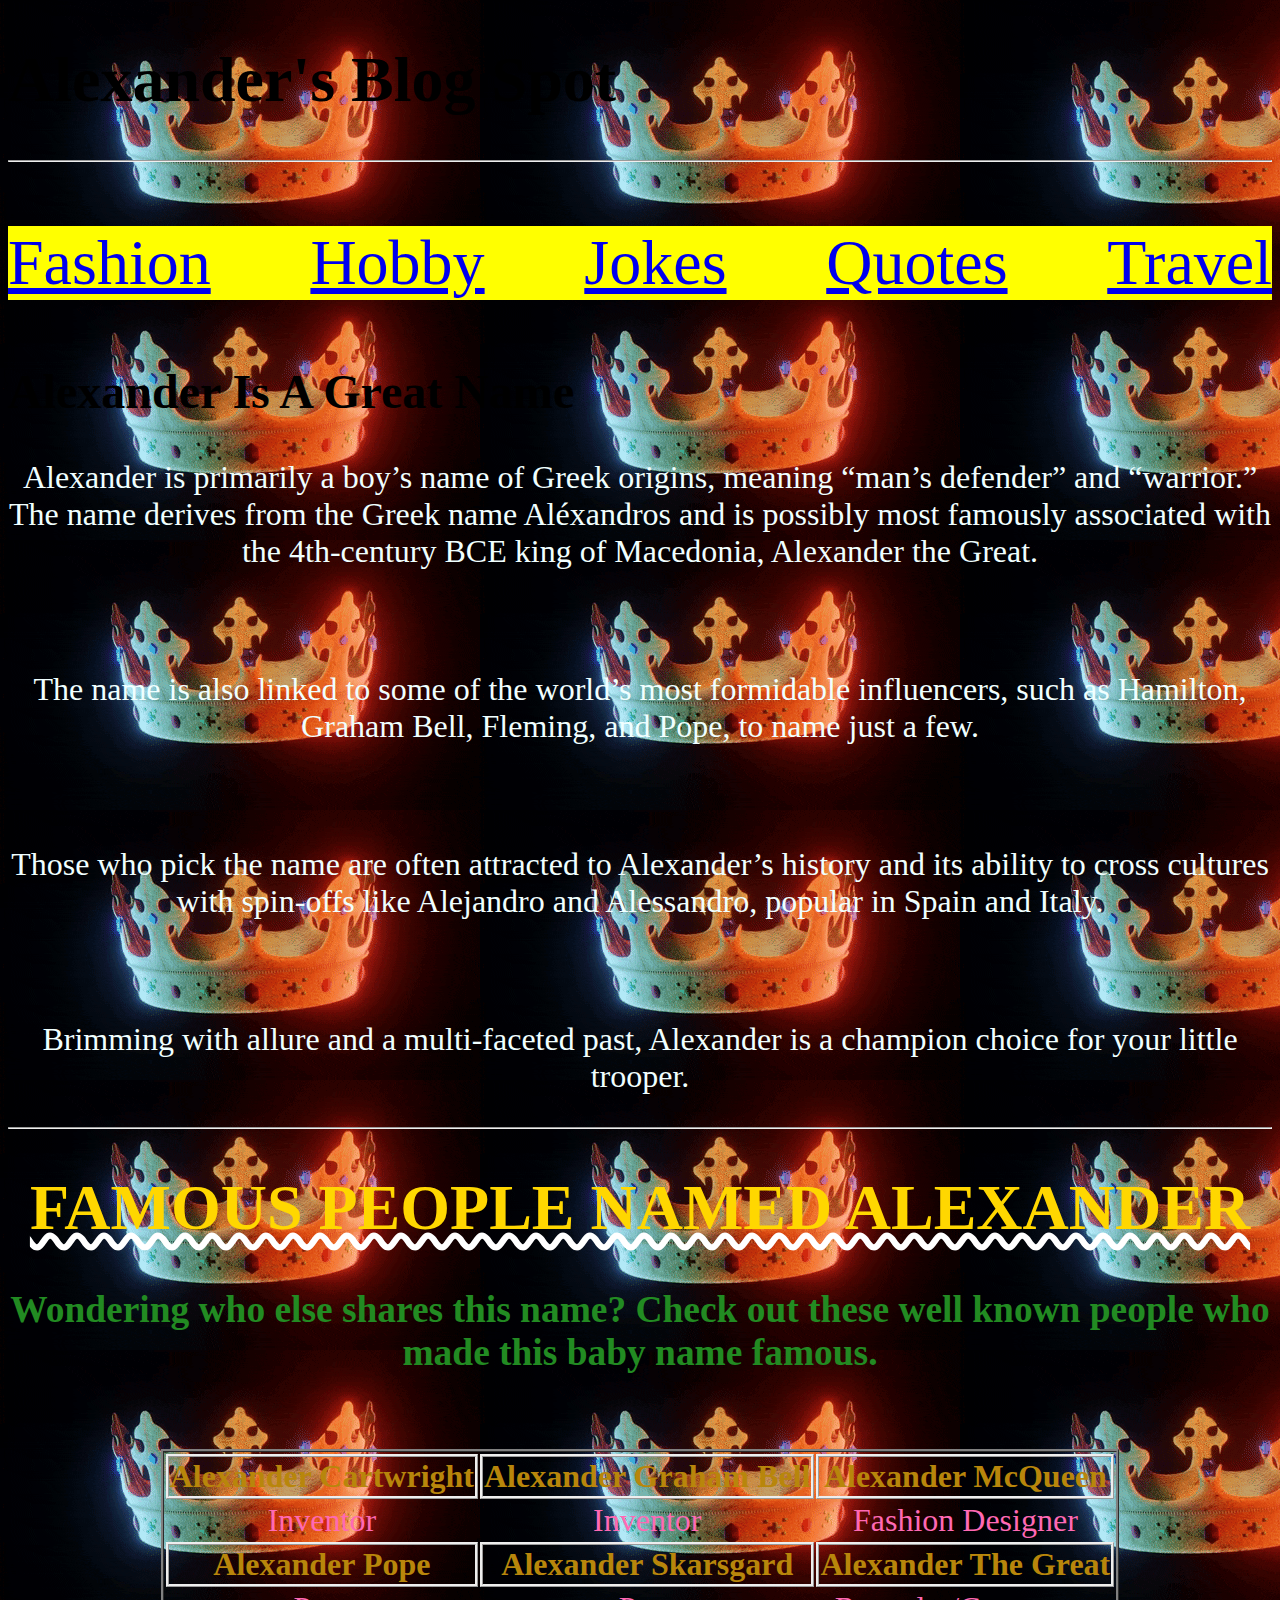
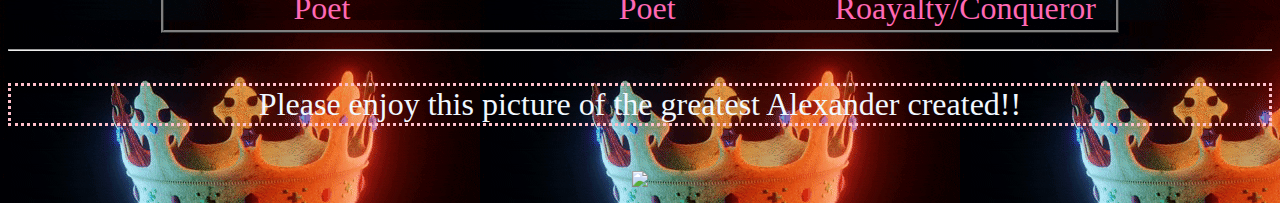
==== root/index.html @ 7bd64781 "try again" ====
<!DOCTYPE html>
<html lang='en'>
  <head>
    <title>My Name</title>
    <link rel="stylesheet" href="style.css"/>
    <link rel="stylesheet" href="https://cdnjs.cloudflare.com/ajax/libs/animate.css/4.1.1/animate.min.css"/>
  </head>
  <body class="name">
    <h1 class="animate__animated animate__heartBeat animate__infinite	infinite"> Alexander's Blog Spot</h1>
    <hr>
    <p class="Links">
        <a href='fashion.html'>Fashion</a>
        <a href='hobby.html'>Hobby</a>
        <a href='jokes.html'>Jokes</a>
        <a href='quotes.html'>Quotes</a>
        <a href='travel.html'>Travel</a>

    </p>

    <h2 class="name">Alexander Is A Great Name </h1>
       <p class="name">Alexander is primarily a boy’s name of Greek origins, meaning “man’s defender” and “warrior.” The name derives from the Greek name Aléxandros and is possibly most famously associated with the 4th-century BCE king of Macedonia, Alexander the Great.</p>
        <br>
       <p class="name">The name is also linked to some of the world’s most formidable influencers, such as Hamilton, Graham Bell, Fleming, and Pope, to name just a few.</p>    
        <br>
       <p class="name">Those who pick the name are often attracted to Alexander’s history and its ability to cross cultures with spin-offs like Alejandro and Alessandro, popular in Spain and Italy. </p>
        <br>
       <p class="name"> Brimming with allure and a multi-faceted past, Alexander is a champion choice for your little trooper.</p>
        <hr>
       <h1 class="name">Famous People Named Alexander</h1>
        <h3 class="name">Wondering who else shares this name? Check out these well known people who made this baby name famous.</h3>
        <br> 
        <table class="name">
            <tr class="name">
               <th class="name">Alexander Cartwright</th>
               <th class="name">Alexander Graham Bell</th>
               <th class="name">Alexander McQueen</th>
            </tr>
           <tr class="name">
                <td>Inventor</td>
                <td>Inventor</td>
                <td>Fashion Designer</td>
            </tr>
           <tr class="name">
               <th class="name">Alexander Pope</th>
               <th class="name">Alexander Skarsgard</th>
               <th class="name">Alexander The Great</th>
            </tr>
           <tr class="name">
                <td>Poet</td>
                <td>Poet</td>
                <td>Roayalty/Conqueror</td>
            </tr>
        </table>
        <hr>

        <p id="pic"; style="color:aliceblue; text-align:center;">
            Please enjoy this picture of the greatest Alexander created!!
        </p>

       <center><image src='Capture.jpg' id="omg"></center>
  
  
    </body>
</html>
---- root/style.css ----
body.jokes{
    text-align: center;
    background-image: url(images/Jokes/gitty.jpg);
    
}
body.quotes{
    text-align: center;
    background-color: sandybrown;
    background-image: url(images/quotes/5231.webp);
    
}

body.travel{
    text-align: center;
    background-image: url(images/Travel/mountain.jpg);
    
}

.vertical {
    border-left: 6px solid black;
    height: 200px;
    position:absolute;
    left: 50%;
}

h1.blog{
    font: bold;
    font-size: 300%;
    color:aliceblue;
    text-decoration: underline;
}

h2.blog{
    font: bold;
    font-size: 300%;
    color:aliceblue;
    text-decoration: underline;
}

p.blog{
    color:aliceblue;
    font-size: 200%;
    font-family: 'Courier New', Courier, monospace;
}

.Links{
    display: flex;
    justify-content: space-between;
    font-family: fantasy;
    font-size: 200%;
    background-color: yellow;
    text-decoration: none;
}
.Links:hover{
    text-decoration: none;
    background-color: palevioletred;


}

.List{
    color:aliceblue;
    font-family: monospace;
    font-size: 150%;
}

li:hover{
    background-color: black;
    font-size: 300%;
}

img:hover{
    width: 35%;
}


    body.name {
        background-color:Black;
        background-image: url("giphy.gif");
        font-size:200%;
    
    }
    h1.name{
        text-align: center;
        font-family: 'Tangerine', serif;
        color: gold;
        text-transform: uppercase;
        text-decoration-line: underline;
        text-decoration-color: white;
        text-decoration-style: wavy;
    }
    h3.name{
        text-align: center;
        color: forestgreen;
    }
    
    p.name{
        text-align: center;
        color: azure;
    }
    
    table.name{
        margin-left: auto;
        margin-right: auto;
        border-style: ridge;
        text-align: center;
    }
    th.name{
        border-style: ridge;
        color:darkgoldenrod
    }
    
    tr.name{
        border-style: ridge;
        color:hotpink
    }
    #pic {
        border-style: dotted;
        border-color: pink;
        border-width: auto;
    }
    
    image.name{
        border-style: dashed;
        border-color: pink;
    
    }
    
#header{
    font-size: 350%;
    text-decoration: wavy;
}

.pstash {
    text-align: center;
    font-size: 200%;
    background-color: aliceblue;
}

.travel{
    background-color: black;
    font-size: 150%;
    font-family: fantasy;
    color:aliceblue
}
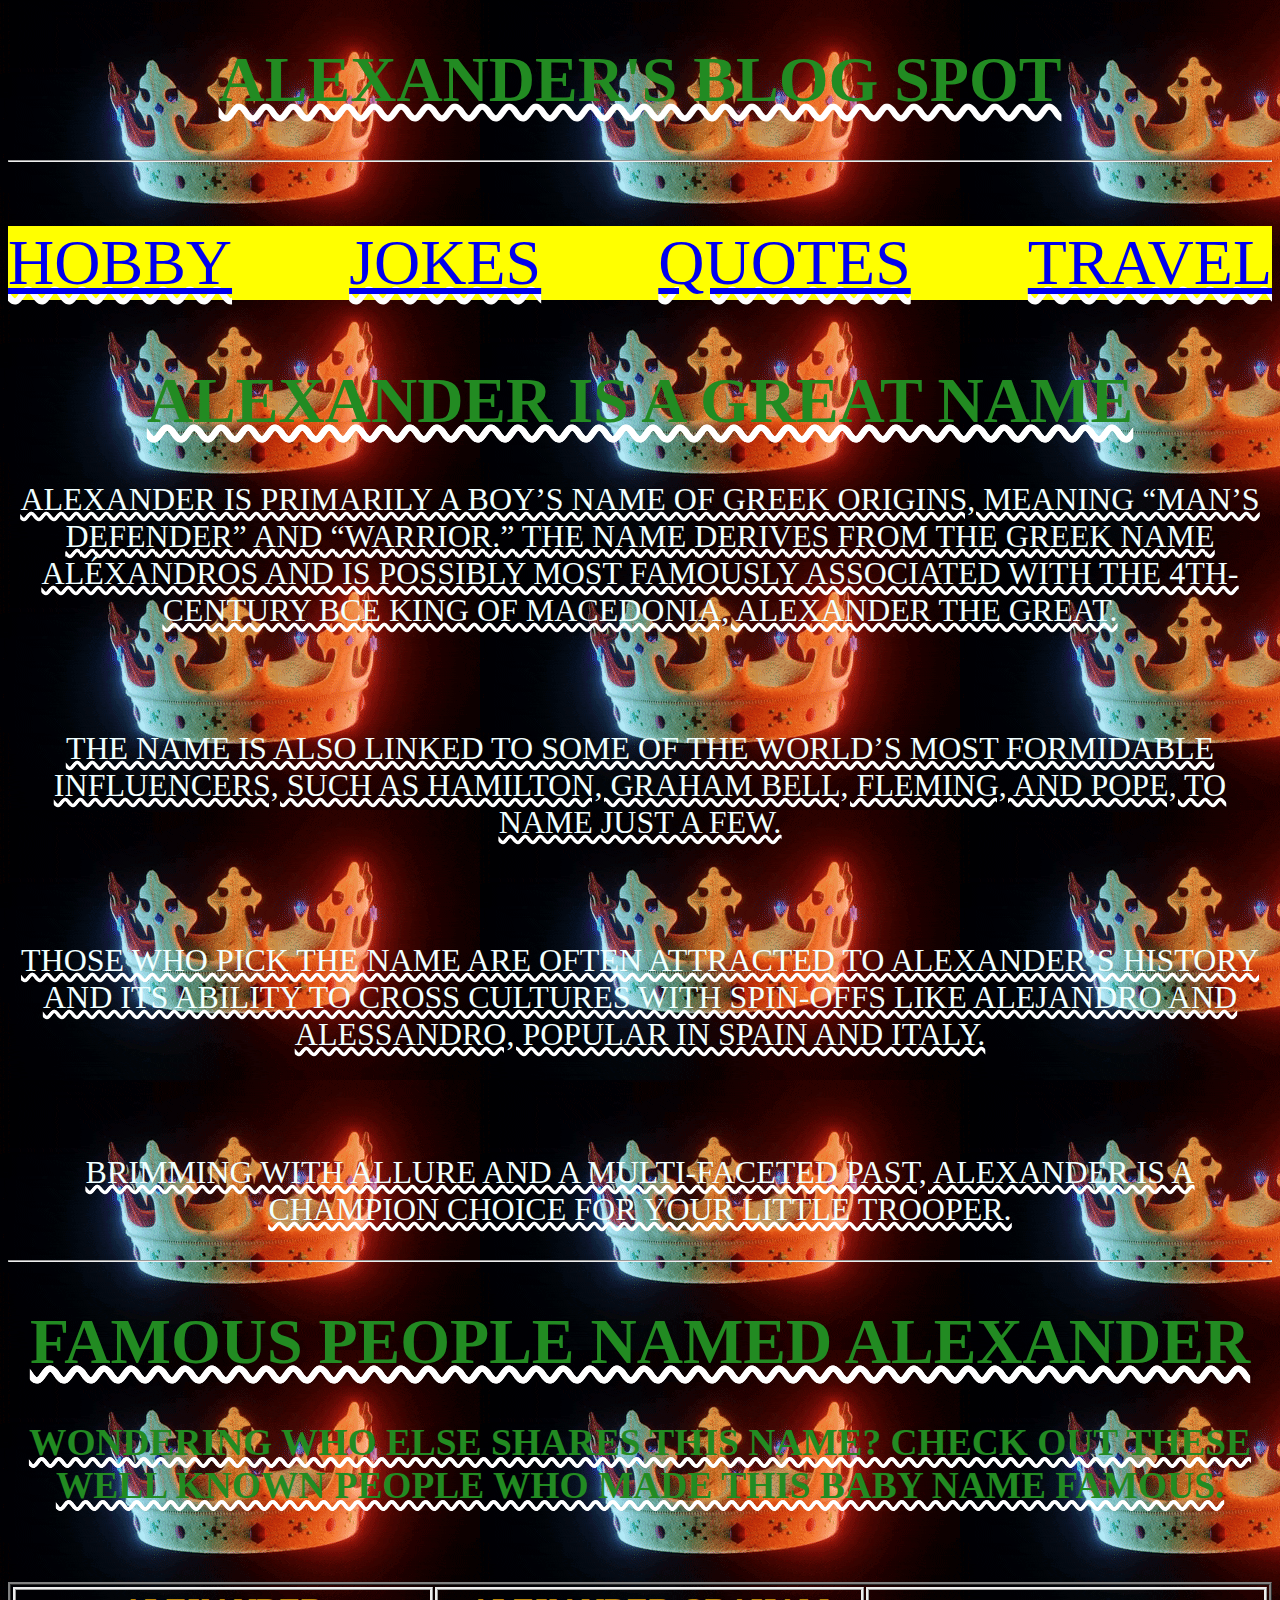
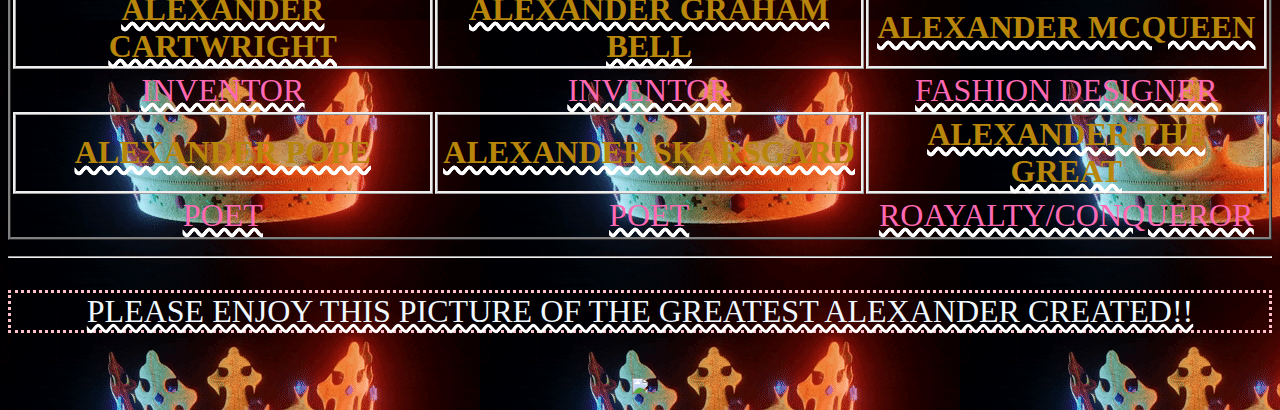
==== commit c4c3d00e: "I did too much" ====
--- a/root/index.html
+++ b/root/index.html
@@ -6,10 +6,9 @@
     <link rel="stylesheet" href="https://cdnjs.cloudflare.com/ajax/libs/animate.css/4.1.1/animate.min.css"/>
   </head>
   <body class="name">
-    <h1 class="animate__animated animate__heartBeat animate__infinite	infinite"> Alexander's Blog Spot</h1>
+    <h1 > Alexander's Blog Spot</h1>
     <hr>
     <p class="Links">
-        <a href='fashion.html'>Fashion</a>
         <a href='hobby.html'>Hobby</a>
         <a href='jokes.html'>Jokes</a>
         <a href='quotes.html'>Quotes</a>
@@ -17,7 +16,7 @@
 
     </p>
 
-    <h2 class="name">Alexander Is A Great Name </h1>
+    <h1 class="name">Alexander Is A Great Name </h1>
        <p class="name">Alexander is primarily a boy’s name of Greek origins, meaning “man’s defender” and “warrior.” The name derives from the Greek name Aléxandros and is possibly most famously associated with the 4th-century BCE king of Macedonia, Alexander the Great.</p>
         <br>
        <p class="name">The name is also linked to some of the world’s most formidable influencers, such as Hamilton, Graham Bell, Fleming, and Pope, to name just a few.</p>    
--- a/root/style.css
+++ b/root/style.css
@@ -80,7 +80,7 @@
         font-size:200%;
     
     }
-    h1.name{
+    .name{
         text-align: center;
         font-family: 'Tangerine', serif;
         color: gold;
@@ -89,7 +89,7 @@
         text-decoration-color: white;
         text-decoration-style: wavy;
     }
-    h3.name{
+    .name{
         text-align: center;
         color: forestgreen;
     }
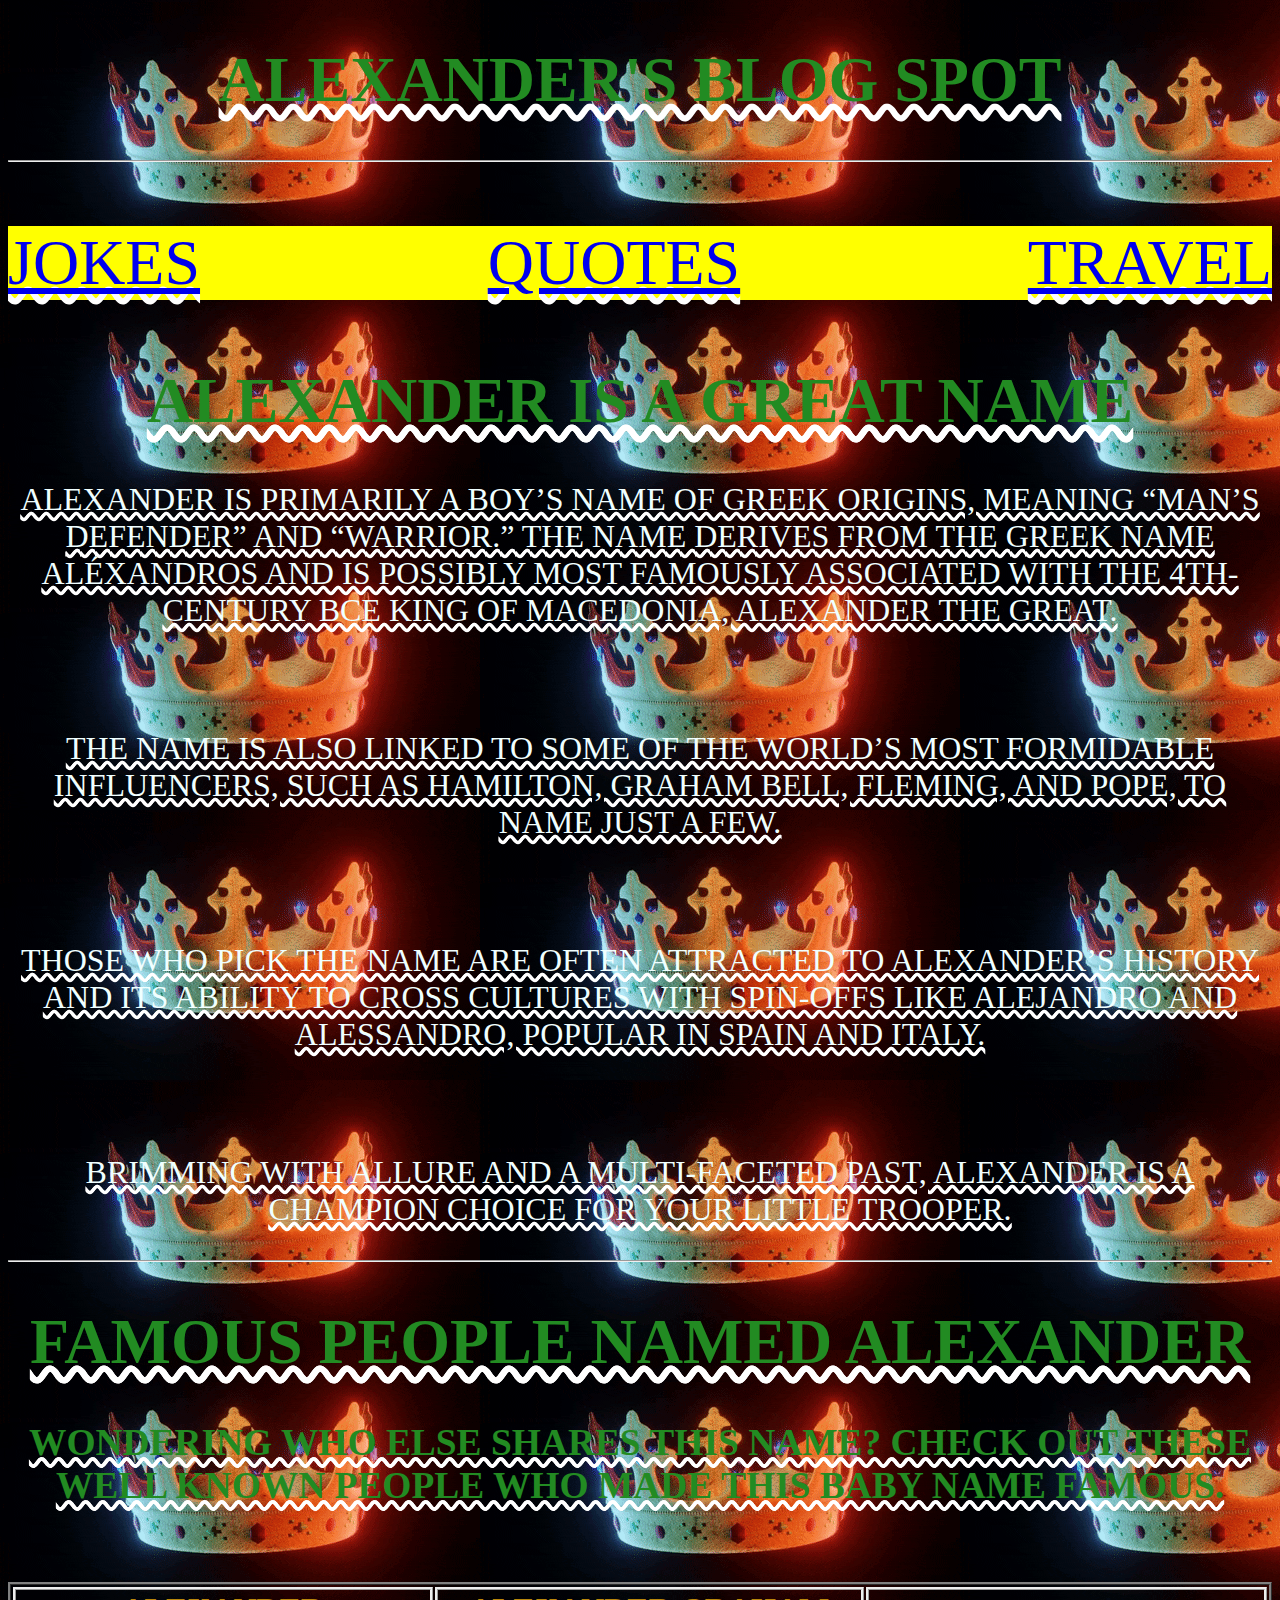
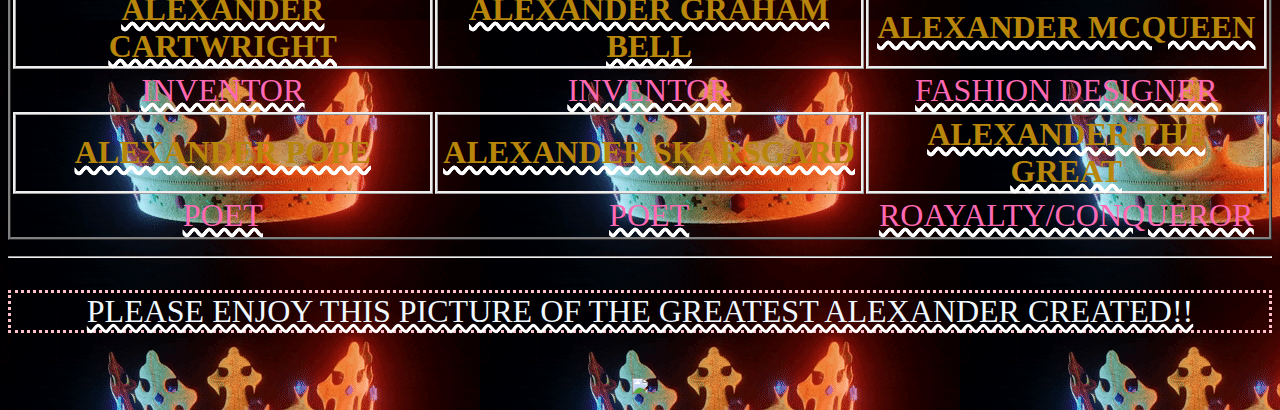
==== commit c3e2481a: "I did too much" ====
--- a/root/index.html
+++ b/root/index.html
@@ -9,7 +9,6 @@
     <h1 > Alexander's Blog Spot</h1>
     <hr>
     <p class="Links">
-        <a href='hobby.html'>Hobby</a>
         <a href='jokes.html'>Jokes</a>
         <a href='quotes.html'>Quotes</a>
         <a href='travel.html'>Travel</a>
